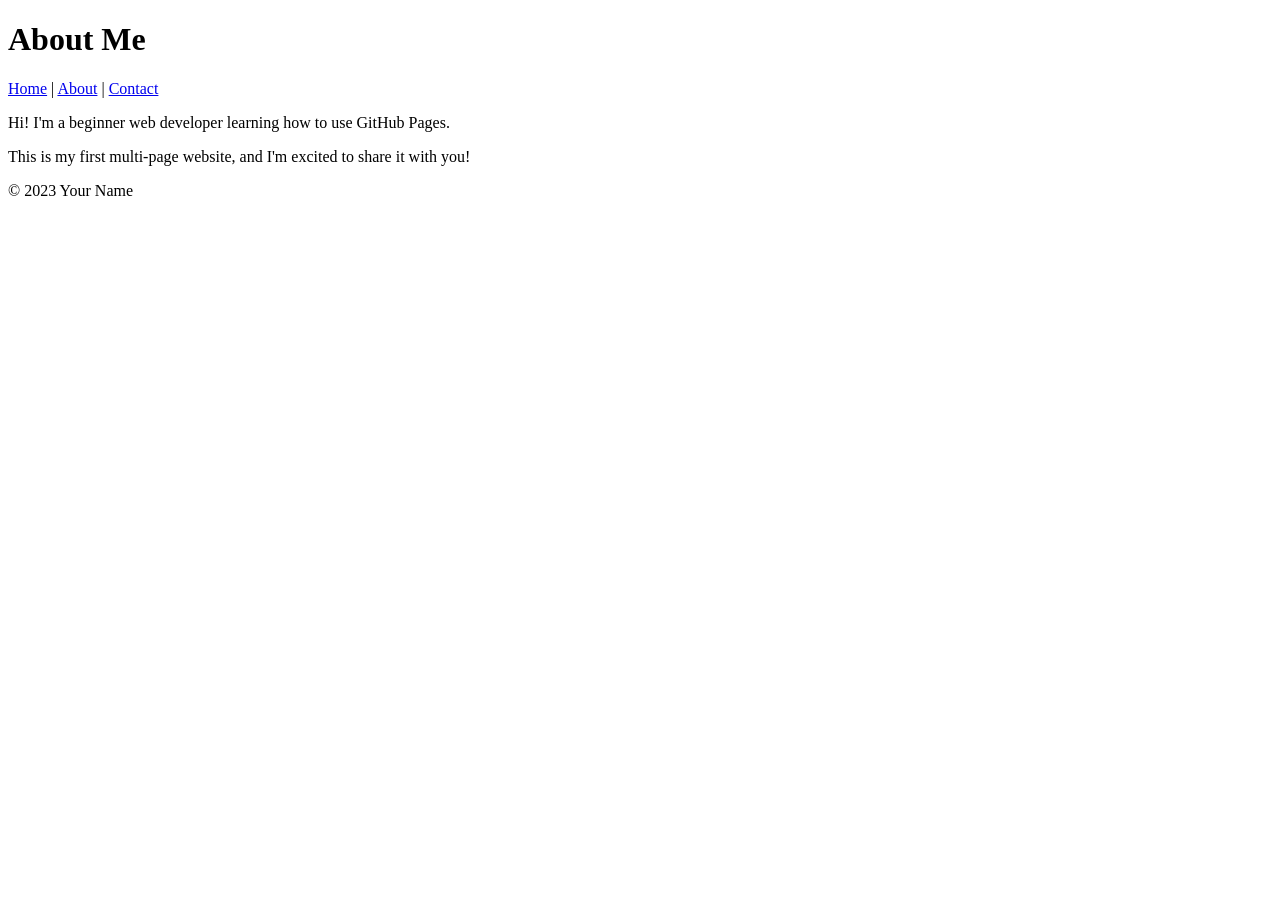
==== about.html @ 59978ebc "added about and new contact with navogation" ====
<!DOCTYPE html>
<html lang="en">
<head>
    <meta charset="UTF-8">
    <meta name="viewport" content="width=device-width, initial-scale=1.0">
    <title>About Me</title>
</head>
<body>
    <header>
        <h1>About Me</h1>
        <nav>
            <a href="index.html">Home</a> |
            <a href="about.html">About</a> |
            <a href="contact.html">Contact</a>
        </nav>
    </header>

    <main>
        <p>Hi! I'm a beginner web developer learning how to use GitHub Pages.</p>
        <p>This is my first multi-page website, and I'm excited to share it with you!</p>
    </main>

    <footer>
        <p>&copy; 2023 Your Name</p>
    </footer>
</body>
</html>
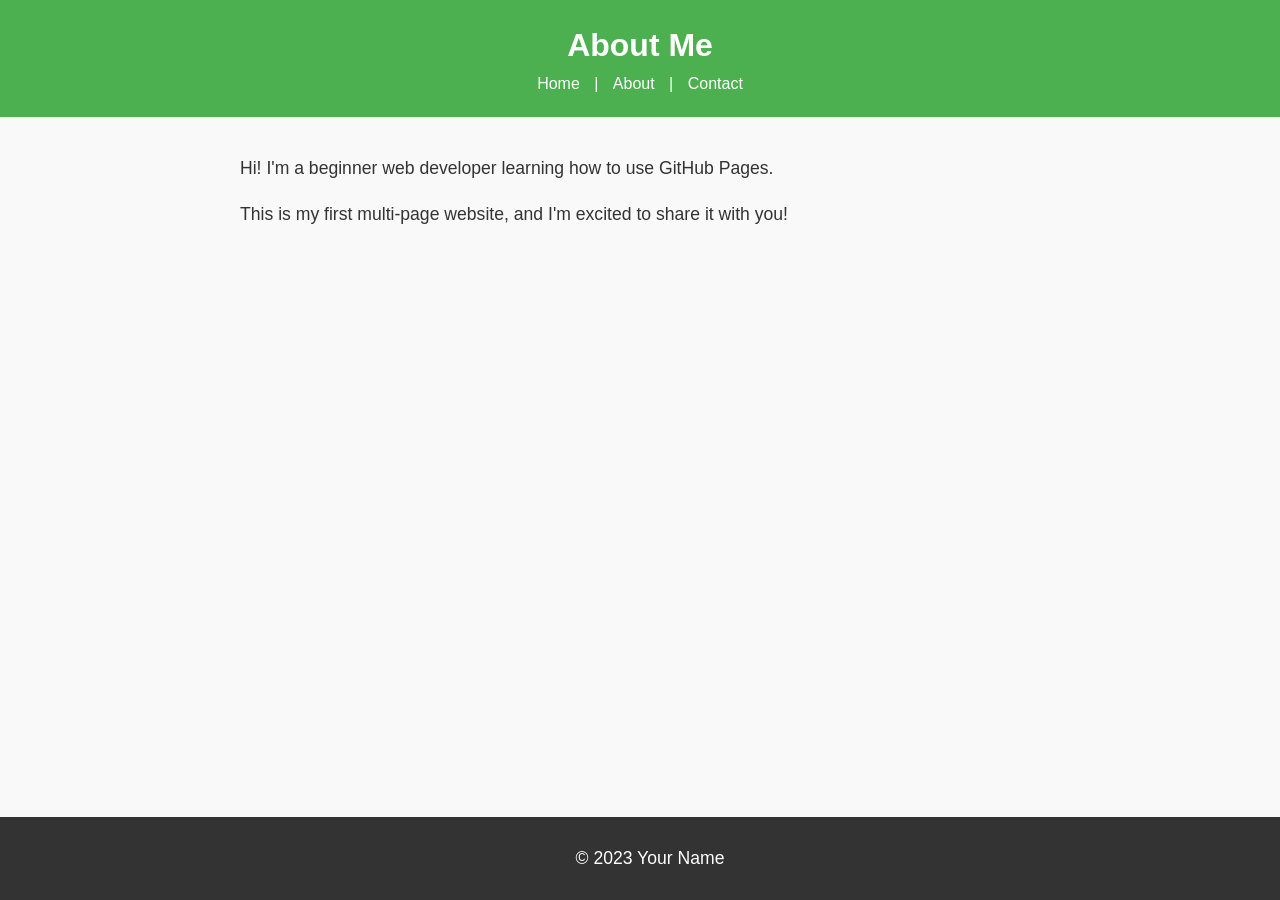
==== commit 70647bb1: "address CSS3 styling to the website" ====
--- a/about.html
+++ b/about.html
@@ -4,6 +4,7 @@
     <meta charset="UTF-8">
     <meta name="viewport" content="width=device-width, initial-scale=1.0">
     <title>About Me</title>
+    <link rel="stylesheet" href="styles.css">
 </head>
 <body>
     <header>
--- a/styles.css
+++ b/styles.css
@@ -0,0 +1,77 @@
+ body {
+    font-family: Arial, sans-serif;
+    color: #333;
+    background-color: #f9f9f9;
+    margin: 0;
+    padding: 0;
+    line-height: 1.6;
+}
+header {
+    background-color: #4CAF50;
+    color: white;
+    padding: 20px;
+    text-align: center;
+}
+
+header h1 {
+    margin: 0;
+}
+
+nav a {
+    color: white;
+    text-decoration: none;
+    margin: 0 10px;
+}
+
+nav a:hover {
+    text-decoration: underline;
+}
+
+main {
+    padding: 20px;
+    max-width: 800px;
+    margin: 0 auto;
+}
+
+main img {
+    max-width: 100%;
+    height: auto;
+    display: block;
+    margin: 20px 0;
+}
+
+footer {
+    background-color: #333;
+    color: white;
+    text-align: center;
+    padding: 10px;
+    position: fixed;
+    bottom: 0;
+    width: 100%;
+}
+
+p {
+    font-size: 1.1em;
+}
+
+a {
+    color: #4CAF50;
+    text-decoration: none;
+}
+
+a:hover {
+    text-decoration: underline;
+}
+
+img {
+    border: 5px solid #4CAF50;
+    border-radius: 10px;
+}
+
+main a[href^="mailto:"] {
+    color: #ff5722;
+    font-weight: bold;
+}
+
+
+
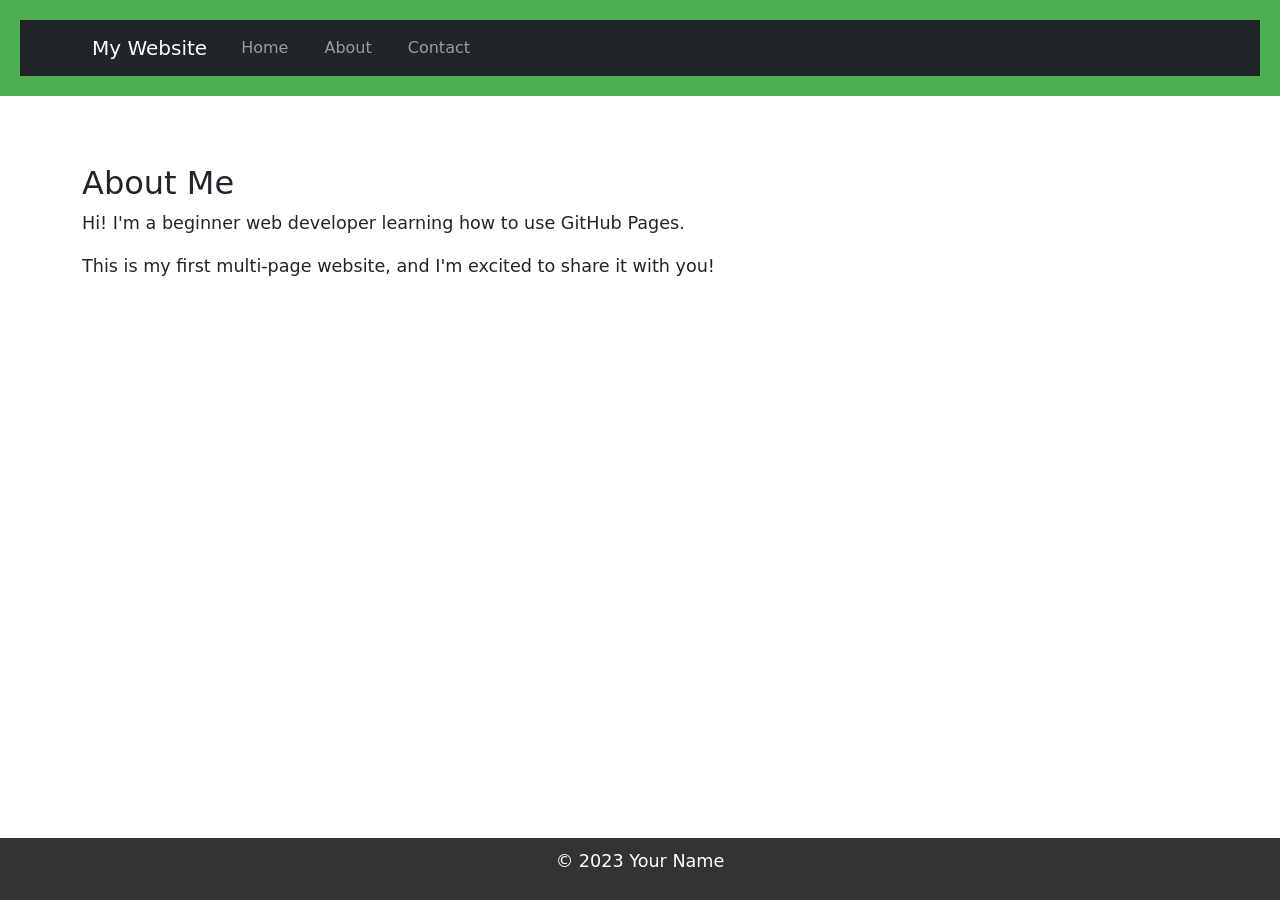
==== commit 5021b511: "address bootsrap framework for styling and layout" ====
--- a/about.html
+++ b/about.html
@@ -5,24 +5,51 @@
     <meta name="viewport" content="width=device-width, initial-scale=1.0">
     <title>About Me</title>
     <link rel="stylesheet" href="styles.css">
+    <!-- Bootstrap CSS -->
+<link href="https://cdn.jsdelivr.net/npm/bootstrap@5.3.0/dist/css/bootstrap.min.css" rel="stylesheet">
+
 </head>
 <body>
     <header>
-        <h1>About Me</h1>
-        <nav>
-            <a href="index.html">Home</a> |
-            <a href="about.html">About</a> |
-            <a href="contact.html">Contact</a>
-        </nav>
-    </header>
+    <nav class="navbar navbar-expand-lg navbar-dark bg-dark">
+        <div class="container">
+            <a class="navbar-brand" href="index.html">My Website</a>
+            <button class="navbar-toggler" type="button" data-bs-toggle="collapse" data-bs-target="#navbarNav">
+                <span class="navbar-toggler-icon"></span>
+            </button>
+            <div class="collapse navbar-collapse" id="navbarNav">
+                <ul class="navbar-nav">
+                    <li class="nav-item">
+                        <a class="nav-link" href="index.html">Home</a>
+                    </li>
+                    <li class="nav-item">
+                        <a class="nav-link" href="about.html">About</a>
+                    </li>
+                    <li class="nav-item">
+                        <a class="nav-link" href="contact.html">Contact</a>
+                    </li>
+                </ul>
+            </div>
+        </div>
+    </nav> 
+</header>
 
-    <main>
-        <p>Hi! I'm a beginner web developer learning how to use GitHub Pages.</p>
-        <p>This is my first multi-page website, and I'm excited to share it with you!</p>
+
+
+
+    <main class="container my-5">
+        <h2>About Me</h2>
+            <p>Hi! I'm a beginner web developer learning how to use GitHub Pages.</p>
+            <p>This is my first multi-page website, and I'm excited to share it with you!</p>
     </main>
+
 
     <footer>
         <p>&copy; 2023 Your Name</p>
     </footer>
+    <!-- Bootstrap JS and dependencies -->
+<script src="https://cdn.jsdelivr.net/npm/@popperjs/core@2.11.6/dist/umd/popper.min.js"></script>
+<script src="https://cdn.jsdelivr.net/npm/bootstrap@5.3.0/dist/js/bootstrap.min.js"></script>
+
 </body>
 </html>
